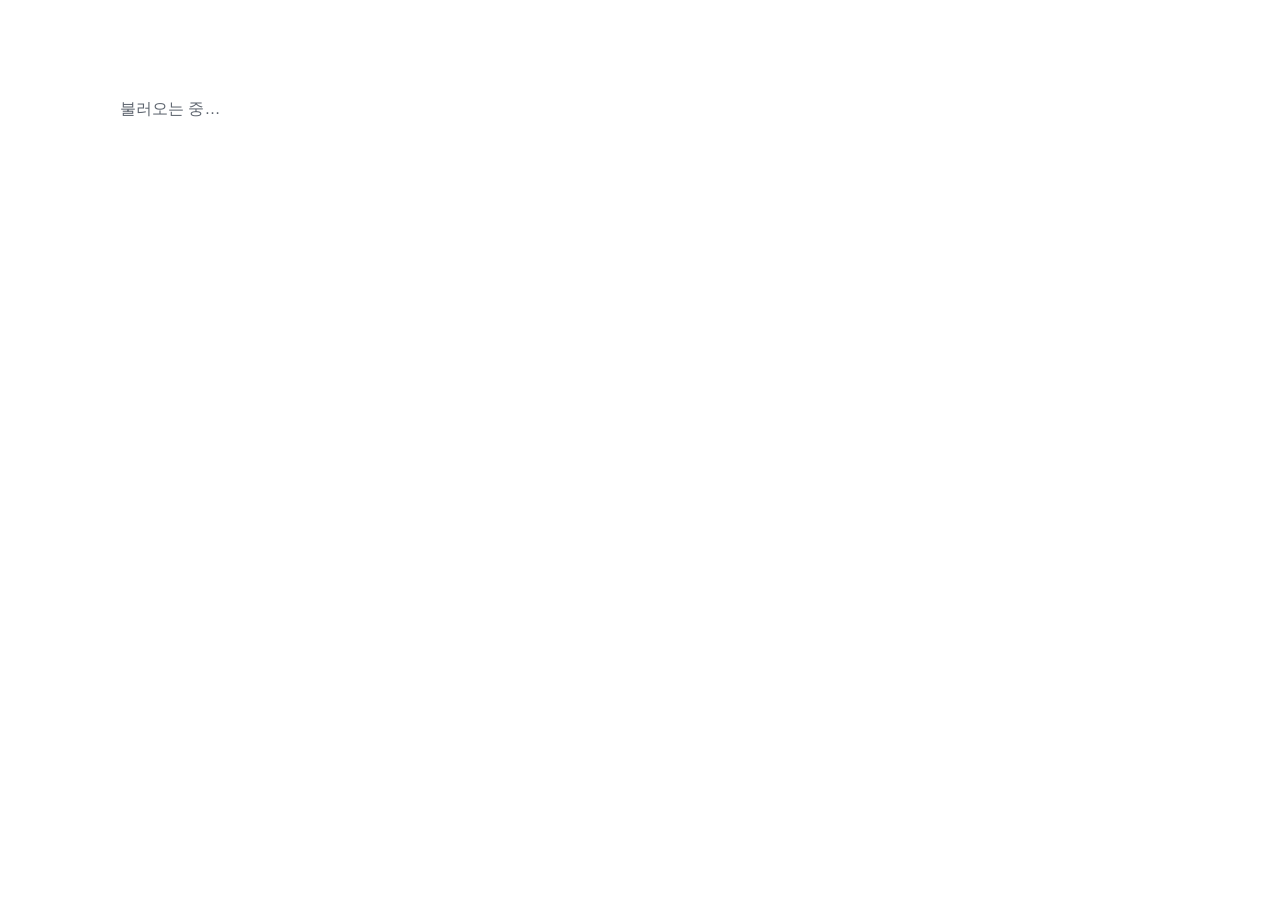
==== index.html @ 07611259 "PPT 테마와 라이트/다크 전환 버튼 - theme/theme.css: 발표 자료(PPT)의 숲 초록 테마. 라이트(기본)와 다크(:root[data-mode="dark"]) 두 " ====
<!DOCTYPE html>
<html lang="ko">
<head>
<meta charset="UTF-8" />
<meta name="viewport" content="width=device-width, initial-scale=1" />
<title>포트폴리오</title>
<link rel="icon" href="data:," /><!-- 아이콘 파일 없음: 브라우저가 /favicon.ico를 요청해 404가 나지 않게 -->
<!-- 고정 렌더러 — 포트폴리오 문서(아래로 읽는 한 페이지, A4 인쇄 = 제출 PDF). 내용은 data/portfolio.json · data/projects/*.json에서 읽습니다. 이 파일은 고치지 않아도 됩니다.
     주소: #<절 id>(cover · intro · stack · p-<폴더> · p-<폴더>-core · glance · contact). 예전 포트폴리오 덱 주소(#s=<장면 id> · #<번호>)는 같은 절로 넘어갑니다.
     발표 덱은 project.html?p=<폴더>, 상세 기술문서는 doc.html?p=<폴더>. CDN은 버전 고정(Pretendard v1.3.9, Montserrat 5.2.8 — 영문 라벨, D2Coding 1.3.2) -->
<link rel="stylesheet" href="https://cdn.jsdelivr.net/gh/orioncactus/pretendard@v1.3.9/dist/web/static/pretendard.css" />
<link rel="stylesheet" href="https://cdn.jsdelivr.net/npm/@fontsource/montserrat@5.2.8/latin-700.css" />
<link rel="stylesheet" href="https://cdn.jsdelivr.net/npm/@fontsource/montserrat@5.2.8/latin-800.css" />
<link rel="stylesheet" href="https://cdn.jsdelivr.net/npm/d2coding@1.3.2/d2coding-subset.css" />
<link rel="stylesheet" href="assets/portfolio.css" />
<link rel="stylesheet" href="theme/theme.css" /><!-- 테마(색·모양·영문 글꼴): /portfolio-theme가 씀. /portfolio-update가 건드리지 않음 -->
<script src="assets/mode.js"></script><!-- 라이트/다크 모드: theme.css의 두 블록 중 고름. 그리기 전에 실어 깜빡임 없음 -->
</head>
<body>
<a class="skip-link" href="#main">본문으로 건너뛰기</a>
<div id="app"><p class="loading">불러오는 중…</p></div>
<noscript><div class="notice"><h1>JavaScript를 켜 주세요</h1><p>이 포트폴리오는 data/의 내용을 읽어 브라우저에서 그립니다. JavaScript를 켠 뒤 다시 열어 주세요.</p></div></noscript>
<script src="assets/strings.js"></script><!-- UI 문구 표(기본 문구) + theme/strings.tsv(내 문구) 읽기. common.js보다 먼저 -->
<script src="assets/common.js"></script>
<script src="assets/portfolio.js"></script>
</body>
</html>
---- assets/portfolio.css ----
/* ─────────────────────────────────────────────────────────────
   포트폴리오 문서 — index.html 전용(아래로 읽는 한 페이지 + A4 인쇄 = 제출 PDF)
   화면은 어두운 테마: 검은 바탕(--paper) · 한 단 밝은 카드(--surface) · 흰 글자(--ink, 회색은 --body·--muted)
   · 강조(profile.md 강조색 → PF.applyTheme가 --accent·--accent-ink·--accent-fill·--accent-soft와 짝 색 --accent-2·--accent-3을 맞춤)
   · 강조 그러데이션(--grad: 글자, --glow: 번호 배지·광채). 영문 라벨·영문 이름은 Montserrat(--display), 한글은 Pretendard
   인쇄(A4 = 흰 종이)는 맨 아래 @media print에서 밝은 색으로 되돌림(강조색은 PF.applyTheme의 '-p' 값)
   테마 손잡이(--t-*)는 theme/theme.css(/portfolio-theme가 씀)에서 받습니다. 비어 있으면 아래 기본값 = 어두운 기본 테마
   760px 미만은 한 열(가로 스크롤 없음). 인쇄는 A4 세로: 프로젝트마다 새 쪽, 카드·행은 쪽 사이에서 잘리지 않게, 버튼 대신 칠 수 있는 주소
   ───────────────────────────────────────────────────────────── */
:root {
  --accent: #2F6FEB;
  --accent-fill: var(--accent);
  --accent-ink: color-mix(in srgb, var(--accent) 64%, #fff);
  --accent-soft: color-mix(in srgb, var(--accent) 16%, var(--paper));
  --accent-2: #8C2FEB; --accent-2-ink: #BA82F3; --accent-2-fill: #8C2FEB; --accent-3: #EB2FBD;
  --ink: var(--t-ink, #F4F4F6); --body: var(--t-body, #BDBDC7); --muted: var(--t-muted, #9A9AA6); --line: var(--t-line, #24242C); --line-2: var(--t-line-2, #3D3D48);
  --paper: var(--t-bg, #0A0A0D); --surface: var(--t-surface, #131318);
  --tint: color-mix(in srgb, var(--ink) 2%, var(--paper)); --surface-2: color-mix(in srgb, var(--ink) 4%, var(--surface)); --mark: color-mix(in srgb, var(--ink) 9%, var(--paper));
  --grad: var(--t-grad, linear-gradient(90deg, var(--accent-ink), var(--accent-2-ink)));
  --glow: var(--t-badge, linear-gradient(160deg, var(--accent-fill) 0%, var(--accent-2-fill) 62%, var(--accent-3) 130%));
  --fx: var(--t-glow, 1);                                        /* 배경 광채 세기 0~1 */
  --sans: 'Pretendard', 'Noto Sans KR', -apple-system, BlinkMacSystemFont, 'Segoe UI', sans-serif;
  --display: var(--t-display, 'Montserrat'), var(--sans);
  --mono: 'D2Coding', Consolas, monospace;
  --wrap: 1120px; --pad: clamp(16px, 4vw, 40px); --radius: var(--t-radius, 20px); --pill: var(--t-pill, 999px); --top-h: 60px;
  color-scheme: var(--t-scheme, dark);
}

* { margin: 0; padding: 0; box-sizing: border-box; }
html { scroll-behavior: smooth; }
body { font-family: var(--sans); background: var(--paper); color: var(--ink); line-height: 1.6;
       -webkit-font-smoothing: antialiased; word-break: keep-all; overflow-wrap: break-word; }
a { color: inherit; }
img { max-width: 100%; display: block; }
ul, ol { list-style: none; }
code { font-family: var(--mono); font-size: .88em; background: var(--accent-soft); color: var(--accent-ink);
       padding: 1px 6px; border-radius: 6px; overflow-wrap: anywhere; }
:focus-visible { outline: 2px solid var(--accent-ink); outline-offset: 2px; border-radius: 4px; }
.pf-sr-only { position: absolute !important; width: 1px; height: 1px; padding: 0; margin: -1px; overflow: hidden;
              clip: rect(0 0 0 0); clip-path: inset(50%); white-space: nowrap; border: 0; }
.pf-newtab-icon { display: inline-block; width: .72em; height: .72em; margin-left: .22em; vertical-align: .02em; flex: none; opacity: .8; }
.print-only { display: none; }
.url { font-family: var(--mono); font-size: .92em; overflow-wrap: anywhere; word-break: break-all; }
.loading { max-width: var(--wrap); margin: 0 auto; padding: 96px var(--pad); color: var(--muted); }
.skip-link { position: absolute; left: 12px; top: -60px; z-index: 50; padding: 10px 14px; border-radius: var(--pill);
             background: var(--accent-fill); color: #fff; font-weight: 700; text-decoration: none; }
.skip-link:focus { top: 12px; }
/* 강조 그러데이션 글자(영문 라벨·영문 이름). 인쇄에서는 단색으로 되돌림(배경 그래픽을 끈 인쇄에서 글자가 사라지지 않게) */
.eyebrow, .hero h1 .en, .fk { background: var(--grad); -webkit-background-clip: text; background-clip: text; -webkit-text-fill-color: transparent; }
/* 영문 라벨 글꼴(--display)의 숫자는 늘 같은 높이로(세리프 글꼴의 낮은 숫자 01 → o1 방지) */
.eyebrow, .fk, .n, .hero-mark, .hero h1 .en { font-variant-numeric: lining-nums; }

/* 안내(데이터 없음·file:// 등) — PF.notice */
.notice { max-width: 640px; margin: 96px auto; padding: 32px 36px; background: var(--surface); border: 1px solid var(--line); border-radius: var(--radius); overflow-wrap: anywhere; }
.notice h1 { font-size: 22px; margin-bottom: 12px; }
.notice p + p, .notice ol { margin-top: 10px; }
.notice ol { padding-left: 22px; list-style: decimal; }
.notice pre { margin: 12px 0; padding: 12px 14px; background: var(--paper); border: 1px solid var(--line); color: var(--body); border-radius: calc(var(--radius) * .5); font-family: var(--mono); }
.notice .pf-note-err { color: var(--muted); font-size: 13px; margin-top: 14px; }

/* 버튼: 알약 모양. 기본은 외곽선, primary는 강조색 칠 + 광채 */
.btn { display: inline-flex; align-items: center; gap: 2px; padding: 10px 18px; border-radius: var(--pill); border: 1px solid var(--line-2);
       background: transparent; color: var(--ink); font: inherit; font-size: 14px; font-weight: 700; line-height: 1.2;
       text-decoration: none; max-width: 100%; overflow-wrap: anywhere; cursor: pointer;
       transition: border-color .15s, background .15s, box-shadow .15s, color .15s; }   /* 긴 이메일·링크 이름은 칸 안에서 줄바꿈(좁은 화면 가로 스크롤 방지) */
.btn:hover { border-color: var(--accent-ink); color: var(--accent-ink); background: var(--accent-soft); }
.btn.primary { background: var(--accent-fill); border-color: var(--accent-fill); color: #fff; }
.btn.primary:hover { color: #fff; background: var(--accent-fill); box-shadow: 0 0 0 4px color-mix(in srgb, var(--accent) 28%, transparent), 0 10px 30px -8px var(--accent); }
.btn:disabled { opacity: .6; cursor: progress; }
.btns { display: flex; flex-wrap: wrap; gap: 8px; }
.btns.end { justify-content: flex-end; }

/* 틀 */
.wrap { max-width: var(--wrap); margin: 0 auto; padding: 0 var(--pad); }
.eyebrow { display: inline-block; font-family: var(--display); font-size: 12px; font-weight: 800; letter-spacing: .16em; text-transform: uppercase; color: var(--accent-ink); }
.sec { border-top: 1px solid var(--line); padding: clamp(64px, 9vw, 112px) 0; scroll-margin-top: var(--top-h); }
.sec.tint { background: var(--tint); }
.hero { scroll-margin-top: var(--top-h); }
.sec-head { display: flex; justify-content: space-between; align-items: flex-start; gap: 16px; margin-bottom: clamp(28px, 4vw, 44px); }
.sec-head > div { min-width: 0; }
.sec-head h2 { margin-top: 10px; font-size: clamp(28px, 3.8vw, 42px); font-weight: 800; line-height: 1.2; letter-spacing: -.025em; }
.sec-r { flex: none; padding-top: 2px; font-size: 14px; font-weight: 700; color: var(--muted); }

/* 머리 막대(화면만): 반투명 검은 띠 */
.top { position: sticky; top: 0; z-index: 20; background: color-mix(in srgb, var(--paper) 78%, transparent);
       backdrop-filter: blur(12px); -webkit-backdrop-filter: blur(12px); border-bottom: 1px solid color-mix(in srgb, var(--line) 70%, transparent); }
.top-in { height: var(--top-h); display: flex; align-items: center; gap: 24px; }
.top-name { font-weight: 800; font-size: 15px; text-decoration: none; margin-right: auto; white-space: nowrap; overflow: hidden; text-overflow: ellipsis; }
.top nav ul { display: flex; gap: 22px; }
.top nav a { font-size: 13.5px; font-weight: 600; color: var(--muted); text-decoration: none; white-space: nowrap; transition: color .15s; }
.top nav a:hover { color: var(--accent-ink); }
.top .pdf { padding: 8px 16px; font-size: 13px; }

/* ① 머리: 뒤에 크게 깔린 영문 이름(장식) · 광채 */
.hero { position: relative; overflow-x: clip; padding: clamp(96px, 14vw, 176px) 0 clamp(64px, 9vw, 112px);
        background: radial-gradient(48% 70% at 92% 6%, color-mix(in srgb, var(--accent-2) calc(24% * var(--fx)), transparent), transparent 72%),
                    radial-gradient(40% 55% at 70% 46%, color-mix(in srgb, var(--accent) calc(14% * var(--fx)), transparent), transparent 70%); }
.hero > .wrap { position: relative; z-index: 1; }
.hero-mark { position: absolute; z-index: 0; left: 0; right: 0; top: clamp(20px, 3vw, 36px); max-width: calc(var(--wrap) + 160px); margin: 0 auto;
             padding: 0 var(--pad); font-family: var(--display); font-size: clamp(56px, 12.5vw, 176px); font-weight: 800; line-height: .9;
             letter-spacing: -.02em; text-transform: uppercase; overflow-wrap: anywhere; pointer-events: none; user-select: none; opacity: var(--t-mark, 1);
             background: linear-gradient(180deg, var(--mark) 30%, transparent 98%); -webkit-background-clip: text; background-clip: text; -webkit-text-fill-color: transparent; }
.hero-top { display: flex; justify-content: space-between; align-items: baseline; gap: 16px; }
.upd { font-size: 13px; font-weight: 600; color: var(--muted); }
.hero h1 { margin-top: 18px; font-size: clamp(44px, 7.5vw, 76px); font-weight: 800; line-height: 1.08; letter-spacing: -.035em; }
.hero h1 .en { display: block; width: fit-content; margin-top: 12px; font-family: var(--display); font-size: clamp(17px, 2.1vw, 22px); font-weight: 800; letter-spacing: .02em; color: var(--accent-ink); }
.headline { margin-top: 26px; max-width: 46rem; font-size: clamp(20px, 2.6vw, 27px); font-weight: 700; line-height: 1.45; letter-spacing: -.015em; }
.hero .btns { margin-top: 36px; }

/* ② 자기소개 */
.about { max-width: 52rem; padding-left: 28px; border-left: 4px solid var(--accent); border-image: linear-gradient(180deg, var(--accent), var(--accent-2)) 1; }
.about p { font-size: clamp(17px, 2vw, 21px); font-weight: 600; line-height: 1.75; }
.about p + p { margin-top: 12px; }

/* ③ 기술 스택 */
.skills { border-top: 1px solid var(--line); }
.skill { display: grid; grid-template-columns: minmax(0, 1fr); gap: 10px; padding: 24px 0; border-bottom: 1px solid var(--line); }
.skill h3 { font-size: 19px; font-weight: 800; }
.skill ul { display: grid; gap: 8px; }
.skill li { display: flex; flex-wrap: wrap; align-items: baseline; gap: 2px 10px; font-size: 15.5px; line-height: 1.6; color: var(--body); }
.chip { display: inline-block; padding: 1px 10px; border-radius: var(--pill); background: transparent; border: 1px solid var(--line-2);
        font-size: 12.5px; font-weight: 700; color: var(--accent-ink); text-decoration: none; max-width: 100%; overflow-wrap: anywhere; transition: border-color .15s; }
.chip:hover { border-color: var(--accent-ink); }

/* ④-1 프로젝트 소개: 한 단 밝은 판 위에 대표 이미지 · 메타 */
.tagline { margin: -18px 0 32px; max-width: 48rem; font-size: clamp(16px, 1.9vw, 18px); color: var(--muted); }
.pi { display: grid; grid-template-columns: minmax(0, 1fr); gap: 32px; align-items: start;
      padding: clamp(18px, 3vw, 36px); background: var(--surface); border: 1px solid var(--line); border-radius: calc(var(--radius) * 1.4); }
.cover { display: flex; align-items: center; justify-content: center; height: clamp(240px, 42vw, 400px); padding: 12px;
         background: var(--paper); border: 1px solid var(--line); border-radius: var(--radius); overflow: hidden; }
.cover img { max-height: 100%; width: auto; height: auto; border-radius: 8px; }
.meta { display: grid; grid-template-columns: 1fr; gap: 14px 28px; }
.meta dt, .intent .k, .purls dt { font-size: 12px; font-weight: 700; letter-spacing: .06em; color: var(--muted); }
.meta dd { margin-top: 2px; font-size: 15px; font-weight: 600; }
.intent { margin-top: 28px; padding-left: 16px; border-left: 3px solid var(--accent); border-image: linear-gradient(180deg, var(--accent), var(--accent-2)) 1; }
.intent .k { color: var(--accent-ink); }
.intent p + p { margin-top: 6px; font-size: 15px; line-height: 1.75; color: var(--body); }
.tags { display: flex; flex-wrap: wrap; gap: 6px; margin-top: 24px; }
.tags li { padding: 4px 12px; border-radius: var(--pill); border: 1px solid var(--line-2); color: var(--ink); font-size: 12.5px; font-weight: 600; }
.pi-r .btns { margin-top: 28px; }

/* ④-2 기능 소개: 화면 왼쪽 · 설명과 [발표 덱에서 보기] 오른쪽 */
.fe { display: grid; grid-template-columns: minmax(0, 1fr); gap: 24px; align-items: start; }
.shots { display: grid; grid-template-columns: minmax(0, 1fr); gap: 16px; }
.shot { background: var(--surface); border: 1px solid var(--line); border-radius: var(--radius); overflow: hidden; transition: box-shadow .15s, border-color .15s; }
.shot-m { display: flex; align-items: center; justify-content: center; padding: 14px; }
.shot-m img { height: auto; max-height: 340px; object-fit: contain; border-radius: 8px; }   /* width 속성(data w/h)으로 받기 전에도 자리를 잡고, 최대 높이에 걸리면 비율 유지(contain) */
.shot figcaption { display: flex; align-items: center; gap: 10px; padding: 11px 14px; border-top: 1px solid var(--line); font-size: 13px; color: var(--muted); }
.n { flex: none; padding: 2px 8px; border-radius: var(--pill); background: var(--glow); color: #fff; font-family: var(--display); font-size: 11.5px; font-weight: 800;
     -webkit-print-color-adjust: exact; print-color-adjust: exact; }
.shot.on { border-color: var(--accent); box-shadow: 0 0 0 1px var(--accent), 0 18px 48px -18px color-mix(in srgb, var(--accent-2) calc(70% * var(--fx)), transparent); }
.flist { background: var(--surface); border: 1px solid var(--line); border-radius: var(--radius); overflow: hidden; }
.flist li { display: grid; grid-template-columns: 1fr; gap: 12px; padding: 22px 24px; border-top: 1px solid var(--line); transition: background .15s, box-shadow .15s; }
.flist li:first-child { border-top: 0; }
.flist li.on { background: var(--surface-2); box-shadow: inset 3px 0 0 var(--accent); }
.fk { width: fit-content; font-family: var(--display); font-size: 11.5px; font-weight: 800; letter-spacing: .14em; text-transform: uppercase; color: var(--accent-ink); }
.flist h3 { margin-top: 4px; font-size: 18px; font-weight: 800; line-height: 1.35; }
.flist .fr-t p:not(.fk) { margin-top: 6px; font-size: 15px; line-height: 1.65; color: var(--body); }
.pill { display: inline-flex; align-items: center; padding: 8px 14px; border-radius: var(--pill); border: 1px solid var(--line-2); background: transparent;
        font-size: 13px; font-weight: 700; color: var(--ink); text-decoration: none; white-space: nowrap; transition: border-color .15s, background .15s, color .15s; }
.pill:hover, li.on .pill { border-color: var(--accent-ink); background: var(--accent-soft); color: var(--accent-ink); }
.fe-r .btns { margin-top: 20px; }

/* ⑤ 한눈에 보기 */
.glance { border-top: 1px solid var(--line); }
.glance > li { display: grid; grid-template-columns: minmax(0, 1fr); gap: 10px; padding: 24px 0; border-bottom: 1px solid var(--line); }
.g-t a { font-size: 17px; font-weight: 800; text-decoration: none; transition: color .15s; }
.g-t a:hover { color: var(--accent-ink); }
.g-t p { margin-top: 2px; font-size: 13px; font-weight: 600; color: var(--muted); }
.g-b p { font-size: 15px; line-height: 1.65; }
.g-b .g-tags, .g-b .g-role { margin-top: 6px; font-size: 13.5px; color: var(--muted); }
.g-l { display: flex; flex-wrap: wrap; align-content: flex-start; gap: 4px 16px; }
.g-l a, .ct-lk .row a { font-size: 14px; font-weight: 700; color: var(--accent-ink); text-decoration: none; white-space: nowrap; }

/* ⑥ 연락처: 아래에서 올라오는 광채 */
.contact { background: radial-gradient(70% 90% at 50% 125%, color-mix(in srgb, var(--accent-2) calc(30% * var(--fx)), transparent), transparent 70%),
                       radial-gradient(40% 60% at 15% 120%, color-mix(in srgb, var(--accent) calc(20% * var(--fx)), transparent), transparent 70%); }
.ct { display: grid; grid-template-columns: minmax(0, 1fr); gap: 36px; margin-top: 18px; }
.ct-name { font-size: clamp(32px, 4.6vw, 48px); font-weight: 800; letter-spacing: -.03em; line-height: 1.15; margin-bottom: 16px; }
.ct-me p + p { margin-top: 6px; }
.ct-me a { color: var(--accent-ink); text-decoration: none; font-weight: 600; }
.ct-me .em { font-size: 18px; }
.ct-me .em a { overflow-wrap: anywhere; }
.ct-me .k { color: var(--muted); font-size: 14px; margin-right: 4px; }
.ct-lk { display: grid; gap: 14px; align-content: start; }
.ct-lk > div { padding-bottom: 12px; border-bottom: 1px solid var(--line); font-size: 14.5px; }
.ct-lk b { display: block; font-size: 17px; font-weight: 800; margin-bottom: 2px; }
.ct-lk .row { display: flex; flex-wrap: wrap; gap: 2px 16px; }
.ct-lk .ex { display: block; margin-top: 4px; color: var(--muted); }
.ct-lk .ex a { color: var(--accent-ink); text-decoration: none; }

/* 넓은 화면(760px 이상): 두 칸 */
@media (min-width: 760px) {
  .skill { grid-template-columns: 200px 1fr; gap: 32px; }
  .pi { grid-template-columns: minmax(0, 5fr) minmax(0, 6fr); gap: 48px; }
  .pi.nocover { grid-template-columns: 1fr; }
  .meta { grid-template-columns: 1fr 1fr; }
  .meta .wide { grid-column: 1 / -1; }
  .fe { grid-template-columns: minmax(0, 5fr) minmax(0, 7fr); gap: 40px; }
  .fe.noshot { grid-template-columns: 1fr; }
  .shots { position: sticky; top: calc(var(--top-h) + 20px); }
  .fe[style*="--shots:3"] .shots, .fe[style*="--shots:4"] .shots { grid-template-columns: 1fr 1fr; }
  .fe[style*="--shots:1"] .shot-m img { max-height: 420px; }
  .fe[style*="--shots:2"] .shot-m img { max-height: 280px; }
  .fe[style*="--shots:3"] .shot-m img, .fe[style*="--shots:4"] .shot-m img { max-height: 200px; }
  .flist li { grid-template-columns: minmax(0, 1fr) auto; align-items: center; gap: 24px; }
  .glance > li { grid-template-columns: 220px minmax(0, 1fr) 200px; gap: 32px; }
  .g-l { justify-content: flex-end; }
  .ct { grid-template-columns: minmax(0, 4fr) minmax(0, 7fr); gap: 56px; }
}
/* 좁은 화면: 머리 막대의 절 이동은 숨기고(내용은 위에서 아래로 그대로) 이름 · [PDF로 저장]만 */
@media (max-width: 759px) {
  .top nav { display: none; }
  .sec-head { flex-wrap: wrap; }
}
@media (prefers-reduced-motion: reduce) {
  html { scroll-behavior: auto; }
  .btn, .chip, .shot, .flist li, .pill, .g-t a, .top nav a { transition: none; }
}

/* ── A4 인쇄(제출 PDF): 흰 종이에 밝은 색으로 ── */
@media print {
  @page { size: A4; margin: 14mm 14mm 16mm; }
  /* 어두운 화면 토큰 → 밝은 인쇄 토큰. 강조색은 PF.applyTheme가 html에 직접 넣으므로 !important로 '-p' 값을 씀 */
  :root { --ink: #20233A; --body: #3B3F57; --muted: #5C6178; --line: #E7E9F4; --line-2: #D5D8E6;
          --paper: #FFFFFF; --tint: #F7F8FC; --surface: #FFFFFF; --surface-2: #F7F8FC; color-scheme: light;
          --accent-ink: var(--accent-ink-p, #2557B7) !important; --accent-fill: var(--accent-fill-p, var(--accent)) !important;
          --accent-soft: var(--accent-soft-p, #ECF2FD) !important; }
  html { scroll-behavior: auto; font-size: 10pt; }
  body { background: #fff; }
  .no-print, .top, .skip-link, .pf-newtab-icon, .pf-newtab-sr { display: none !important; }
  .print-only { display: block; }
  .eyebrow, .hero h1 .en, .fk { background: none; -webkit-text-fill-color: currentColor; }
  .wrap { max-width: none; padding: 0; }
  .sec, .hero { padding: 0; border-top: 0; background: none !important; }
  .sec { margin-top: 14pt; }
  .sec.proj { break-before: page; margin-top: 0; }
  #glance { break-before: page; margin-top: 0; }
  .sec-head { margin-bottom: 10pt; break-after: avoid; }
  .sec-head h2 { font-size: 17pt; margin-top: 4pt; }
  .eyebrow { font-size: 8pt; }
  .sec-r { font-size: 9pt; }
  .hero { padding: 26mm 0 10mm; }
  .hero h1 { font-size: 34pt; }
  .hero h1 .en { font-size: 13pt; }
  .headline { font-size: 15pt; margin-top: 12pt; }
  .upd { font-size: 9pt; }
  .purls { display: grid; grid-template-columns: max-content 1fr; gap: 3pt 12pt; margin-top: 14pt; font-size: 9pt; }
  .purls > div { display: contents; }
  .purls dt { letter-spacing: 0; }
  .purls dd, .purls a { color: var(--ink); }
  .about { padding-left: 14pt; }
  .about p { font-size: 12.5pt; line-height: 1.7; }
  .skill { grid-template-columns: 34mm 1fr; gap: 12pt; padding: 8pt 0; break-inside: avoid; }
  .skill h3 { font-size: 11.5pt; }
  .skill li { font-size: 10pt; }
  .chip { font-size: 8pt; }
  .tagline { margin: -6pt 0 12pt; font-size: 11pt; }
  .pi { grid-template-columns: minmax(0, 5fr) minmax(0, 6fr); gap: 16pt; padding: 0; background: none; border: 0; border-radius: 0; }
  .pi.nocover { grid-template-columns: 1fr; }
  .cover { height: 78mm; background: none; padding: 4pt; }
  .meta { grid-template-columns: 1fr 1fr; gap: 6pt 14pt; }
  .meta .wide { grid-column: 1 / -1; }
  .meta dt, .intent .k, .purls dt { font-size: 7.5pt; }
  .meta dd { font-size: 10pt; }
  .intent { margin-top: 12pt; }
  .intent p + p { font-size: 10pt; }
  .tags { margin-top: 10pt; }
  .tags li { font-size: 8.5pt; padding: 2pt 8pt; }
  .sec.core { break-before: page; margin-top: 0; }                   /* 프로젝트마다 소개 1쪽 + 기능 소개 1쪽(화면 칸이 쪽 사이에서 갈리지 않게) */
  .fe { grid-template-columns: minmax(0, 5fr) minmax(0, 7fr); gap: 14pt; }
  .fe.noshot { grid-template-columns: 1fr; }
  .shots { position: static; }
  .fe[style*="--shots:3"] .shots, .fe[style*="--shots:4"] .shots { grid-template-columns: 1fr 1fr; }
  .shot, .flist li, .glance > li, .ct-lk > div { break-inside: avoid; }
  .shot-m { padding: 6pt; }
  .shot-m img { max-height: 76mm; }
  .fe[style*="--shots:1"] .shot-m img { max-height: 110mm; }
  .fe[style*="--shots:3"] .shot-m img, .fe[style*="--shots:4"] .shot-m img { max-height: 50mm; }
  .shot figcaption { padding: 4pt 8pt; font-size: 8.5pt; }
  .flist li { grid-template-columns: minmax(0, 1fr) auto; align-items: center; gap: 10pt; padding: 8pt 10pt; }
  .flist h3 { font-size: 11pt; }
  .flist .fr-t p:not(.fk) { font-size: 9.5pt; }
  .fk { font-size: 7.5pt; }
  .pill { font-size: 8pt; padding: 3pt 8pt; }
  .shot.on, .flist li.on { box-shadow: none; background: none; border-color: var(--line); }
  .glance > li { grid-template-columns: 38mm minmax(0, 1fr) 34mm; gap: 10pt; padding: 8pt 0; }
  .g-t a { font-size: 11pt; }
  .g-b p { font-size: 9.5pt; }
  .g-b .g-tags, .g-b .g-role, .g-t p { font-size: 8.5pt; }
  .g-l { flex-direction: column; gap: 1pt; }
  .g-l a, .ct-lk .row a { font-size: 9pt; }
  .contact { margin-top: 22pt; }
  .ct { grid-template-columns: minmax(0, 4fr) minmax(0, 7fr); gap: 18pt; margin-top: 8pt; }
  .ct-name { font-size: 20pt; margin-bottom: 6pt; }
  .ct-me p, .ct-lk > div { font-size: 9.5pt; }
  .ct-me .em { font-size: 11pt; }
  .ct-lk b { font-size: 11pt; }
  a { text-decoration: none; }
}

/* 라이트/다크 전환 버튼(assets/mode.js) — 머리 막대 [PDF로 저장] 왼쪽, 아이콘만 */
.top .mode-btn { padding: 0; width: 34px; height: 34px; justify-content: center; flex: none; color: var(--muted); }
.top .mode-btn svg { display: block; }
---- theme/theme.css ----
/* ─────────────────────────────────────────────────────────────
   테마 (theme/theme.css) — 2026-11-09
   참고한 화면: 내 기술문서 발표 자료(기술문서_포트폴리오_김승구.pptx)
   뽑은 인상: 흰 바탕 · 짙은 숲 초록 제목 · 초록 라벨 · 연한 회녹색 판과 얇은 테두리 · 단정한 모서리 · 평평함(광채 없음)
   값을 고쳐도 됩니다(저장 → 새로고침). 손잡이 설명: .claude/skills/portfolio-theme/rules.md
   이 파일은 /portfolio-update가 건드리지 않습니다. 기본 테마로 되돌리기: /portfolio-theme 되돌리기

   두 블록:
     :root                     라이트 모드(기본) — PPT 본문 슬라이드
     :root[data-mode="dark"]   다크 모드 — 페이지 오른쪽 위 ☾/☀ 버튼으로 바꿈(PPT 표지 슬라이드의 짙은 초록 바탕)
   ───────────────────────────────────────────────────────────── */

:root {
  /* ① 바탕과 글자 */
  --t-scheme: light;
  --t-bg: #FFFFFF;              /* 슬라이드 바탕 */
  --t-surface: #F3F5F4;         /* 회녹색 판(코드·소개 카드) */
  --t-ink: #0B3D2E;             /* 짙은 숲 초록 제목 */
  --t-body: #222222;            /* 본문 */
  --t-muted: #5F6670;           /* 보조 글자(쪽 번호·캡션) */
  --t-line: #D7DED9;            /* 카드 테두리 */
  --t-line-2: #B7CFC4;          /* 태그 테두리 */

  /* ② 강조색 — 한 색(라벨 초록) */
  --t-accent: #2E6B57;
  --t-accent-2: #2E6B57;
  --t-accent-3: #2E6B57;

  /* ③ 모양 */
  --t-radius: 12px;
  --t-pill: 8px;
  --t-shadow: rgb(20 22 30 / .08);

  /* ④ 영문 라벨 글꼴 — 한글 위주 자료라 따로 두지 않음 */
  --t-display: 'Pretendard';

  /* ⑤ 효과 — 평평하게 */
  --t-grad: linear-gradient(var(--accent-ink), var(--accent-ink));
  --t-badge: var(--accent-fill);
  --t-glow: 0;
  --t-mark: 0;

  /* ⑥ 코드·다이어그램 판 */
  --t-code-bg: #1F2A26;         /* PPT 코드 글자색(짙은 녹흑) */
  --t-diagram: #F3F5F4;
}

:root[data-mode="dark"] {
  --t-scheme: dark;
  --t-bg: #082A20;              /* PPT 표지의 짙은 초록을 한 단 낮춤 */
  --t-surface: #0E372B;
  --t-ink: #F3F5F4;
  --t-body: #D7DED9;
  --t-muted: #A9C4B8;           /* 표지의 민트 글자 */
  --t-line: #1C4A3C;
  --t-line-2: #2E6B57;

  --t-accent: #2E6B57;
  --t-accent-2: #2E6B57;
  --t-accent-3: #2E6B57;

  --t-shadow: rgb(0 0 0 / .45);
  --t-code-bg: #05170F;
  --t-diagram: #F3F5F4;
}
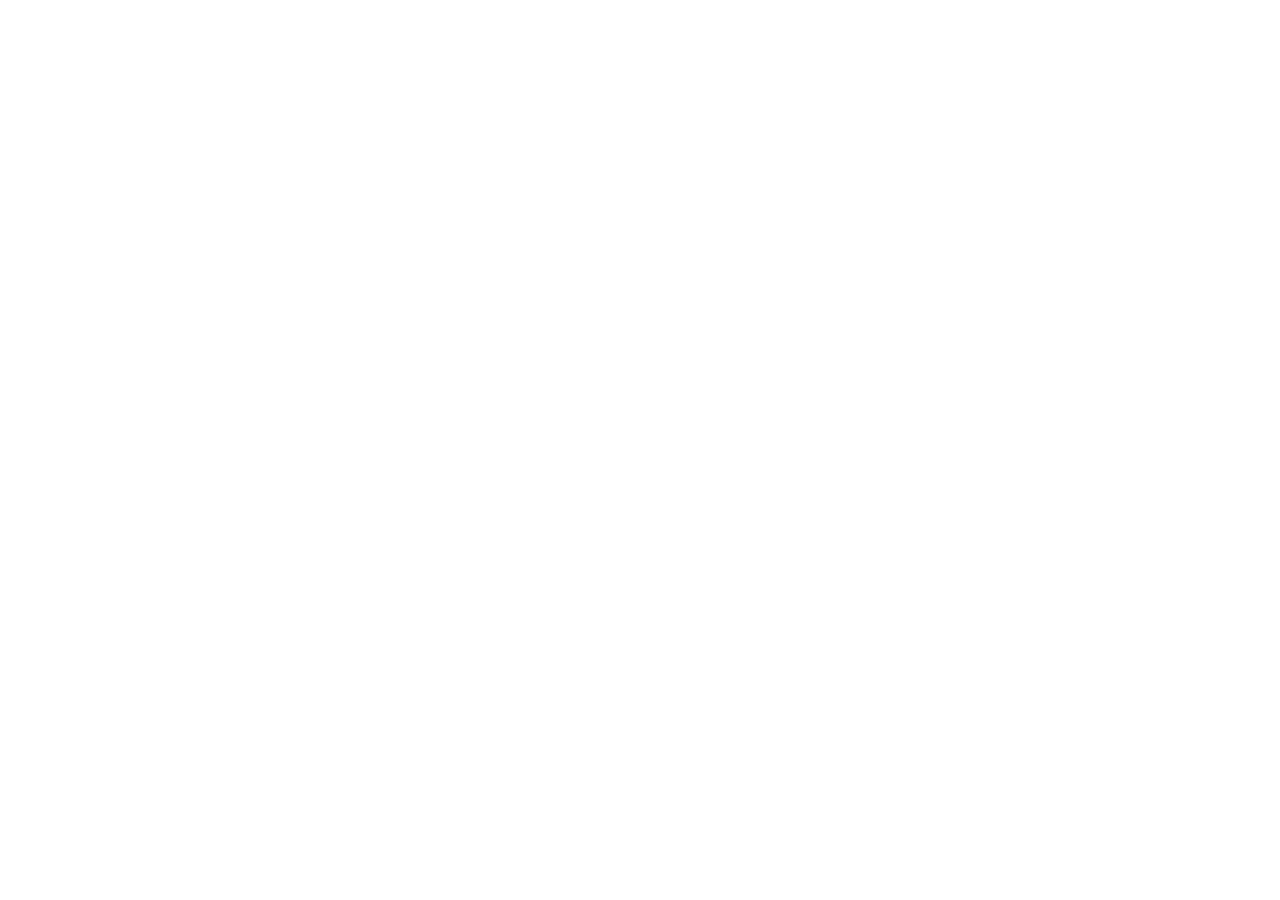
==== commit cddebf6d: "첫 주소로 오면 직접 생성 페이지(custom/)로 넘기기 (기본 문서는 ?doc) Co-Authored-By: Claude Opus 5.5 <noreply@anthropic.co" ====
--- a/index.html
+++ b/index.html
@@ -4,6 +4,9 @@
 <meta charset="UTF-8" />
 <meta name="viewport" content="width=device-width, initial-scale=1" />
 <title>포트폴리오</title>
+<!-- 첫 주소(…/portfolio/)로 오면 직접 생성 페이지(custom/)를 보여 줌. 기본 포트폴리오 문서는 ?doc를 붙이면 열림(인쇄·점검 ?pf-audit=1도 그대로).
+     주의: /portfolio-update가 index.html을 새로 받으면 이 줄이 사라지니 다시 넣어야 함 -->
+<script>if (!location.search) location.replace('custom/' + location.hash);</script>
 <link rel="icon" href="data:," /><!-- 아이콘 파일 없음: 브라우저가 /favicon.ico를 요청해 404가 나지 않게 -->
 <!-- 고정 렌더러 — 포트폴리오 문서(아래로 읽는 한 페이지, A4 인쇄 = 제출 PDF). 내용은 data/portfolio.json · data/projects/*.json에서 읽습니다. 이 파일은 고치지 않아도 됩니다.
      주소: #<절 id>(cover · intro · stack · p-<폴더> · p-<폴더>-core · glance · contact). 예전 포트폴리오 덱 주소(#s=<장면 id> · #<번호>)는 같은 절로 넘어갑니다.
--- a/assets/portfolio.css
+++ b/assets/portfolio.css
@@ -160,6 +160,25 @@
         font-size: 13px; font-weight: 700; color: var(--ink); text-decoration: none; white-space: nowrap; transition: border-color .15s, background .15s, color .15s; }
 .pill:hover, li.on .pill { border-color: var(--accent-ink); background: var(--accent-soft); color: var(--accent-ink); }
 .fe-r .btns { margin-top: 20px; }
+/* 화면이 있는 기능 소개: 기능마다 한 줄에 화면 · 설명 · 버튼 */
+.rowshot .fr-s:empty { display: none; }
+.rowshot .shot-m img { max-height: 240px; }
+/* 묶음 기능(highlights[].items): 대단원 → 제작 방식 → 하위 항목 카드 */
+.fg + .fg { margin-top: 28px; }
+.fg-m { display: grid; grid-template-columns: 1fr; gap: 12px; margin-top: 16px; padding: 20px 24px; background: var(--surface); border: 1px solid var(--line);
+        border-left: 3px solid var(--accent); border-radius: var(--radius); }
+.fg-m h4 { margin-top: 4px; font-size: 16px; font-weight: 800; line-height: 1.4; }
+.fg-m .fr-t p:not(.fk) { margin-top: 6px; font-size: 14.5px; line-height: 1.65; color: var(--body); }
+.fg-cards { display: grid; grid-template-columns: minmax(0, 1fr); gap: 16px; margin-top: 16px; }
+.fg-c { display: flex; flex-direction: column; background: var(--surface); border: 1px solid var(--line); border-radius: var(--radius); overflow: hidden; }
+.fg-c .shot-m { border-bottom: 1px solid var(--line); }
+.fg-c .shot-m img { max-height: 240px; }
+.fg-t { padding: 14px 16px 16px; }
+.fg-h { display: flex; align-items: center; gap: 8px; flex-wrap: wrap; font-size: 16px; }
+.fg-tag { padding: 1px 8px; border-radius: var(--pill); border: 1px solid var(--line-2); font-size: 12px; font-weight: 700; color: var(--muted); }
+.fg-t p:not(.fg-h) { margin-top: 8px; font-size: 14px; line-height: 1.6; color: var(--body); }
+.fg-t .fg-why { color: var(--muted); }
+.fg-btns { margin-top: 20px; }
 
 /* ⑤ 한눈에 보기 */
 .glance { border-top: 1px solid var(--line); }
@@ -204,6 +223,10 @@
   .fe[style*="--shots:2"] .shot-m img { max-height: 280px; }
   .fe[style*="--shots:3"] .shot-m img, .fe[style*="--shots:4"] .shot-m img { max-height: 200px; }
   .flist li { grid-template-columns: minmax(0, 1fr) auto; align-items: center; gap: 24px; }
+  .rowshot .flist li { grid-template-columns: minmax(0, 5fr) minmax(0, 6fr) auto; }
+  .rowshot .fr-s:empty { display: block; }
+  .fg-m { grid-template-columns: minmax(0, 1fr) auto; align-items: center; gap: 24px; }
+  .fg-cards { grid-template-columns: 1fr 1fr; }
   .glance > li { grid-template-columns: 220px minmax(0, 1fr) 200px; gap: 32px; }
   .g-l { justify-content: flex-end; }
   .ct { grid-template-columns: minmax(0, 4fr) minmax(0, 7fr); gap: 56px; }
@@ -279,11 +302,24 @@
   .fe[style*="--shots:3"] .shot-m img, .fe[style*="--shots:4"] .shot-m img { max-height: 50mm; }
   .shot figcaption { padding: 4pt 8pt; font-size: 8.5pt; }
   .flist li { grid-template-columns: minmax(0, 1fr) auto; align-items: center; gap: 10pt; padding: 8pt 10pt; }
+  .rowshot .flist li { grid-template-columns: minmax(0, 5fr) minmax(0, 6fr) auto; }
+  .rowshot .fr-s:empty { display: block; }
+  .rowshot .shot-m img { max-height: 48mm; }
   .flist h3 { font-size: 11pt; }
   .flist .fr-t p:not(.fk) { font-size: 9.5pt; }
   .fk { font-size: 7.5pt; }
   .pill { font-size: 8pt; padding: 3pt 8pt; }
   .shot.on, .flist li.on { box-shadow: none; background: none; border-color: var(--line); }
+  .fg-m { grid-template-columns: minmax(0, 1fr) auto; align-items: center; gap: 10pt; margin-top: 8pt; padding: 8pt 10pt; break-inside: avoid; }
+  .fg-m h4 { font-size: 10.5pt; }
+  .fg-m .fr-t p:not(.fk) { font-size: 9pt; margin-top: 3pt; }
+  .fg-cards { grid-template-columns: 1fr 1fr; gap: 8pt; margin-top: 8pt; }
+  .fg-c { break-inside: avoid; }
+  .fg-c .shot-m img { max-height: 42mm; }
+  .fg-t { padding: 5pt 8pt 7pt; }
+  .fg-h { font-size: 10pt; }
+  .fg-tag { font-size: 7.5pt; }
+  .fg-t p:not(.fg-h) { font-size: 8.5pt; margin-top: 3pt; }
   .glance > li { grid-template-columns: 38mm minmax(0, 1fr) 34mm; gap: 10pt; padding: 8pt 0; }
   .g-t a { font-size: 11pt; }
   .g-b p { font-size: 9.5pt; }
--- a/theme/theme.css
+++ b/theme/theme.css
@@ -63,3 +63,6 @@
   --t-code-bg: #05170F;
   --t-diagram: #F3F5F4;
 }
+
+/* 포트폴리오 문서 · 기술 스택 절 오른쪽 문구("근거 프로젝트와 함께") 숨기기 — 수강생 요청 (2026-11-10) */
+#stack .sec-r { display: none; }
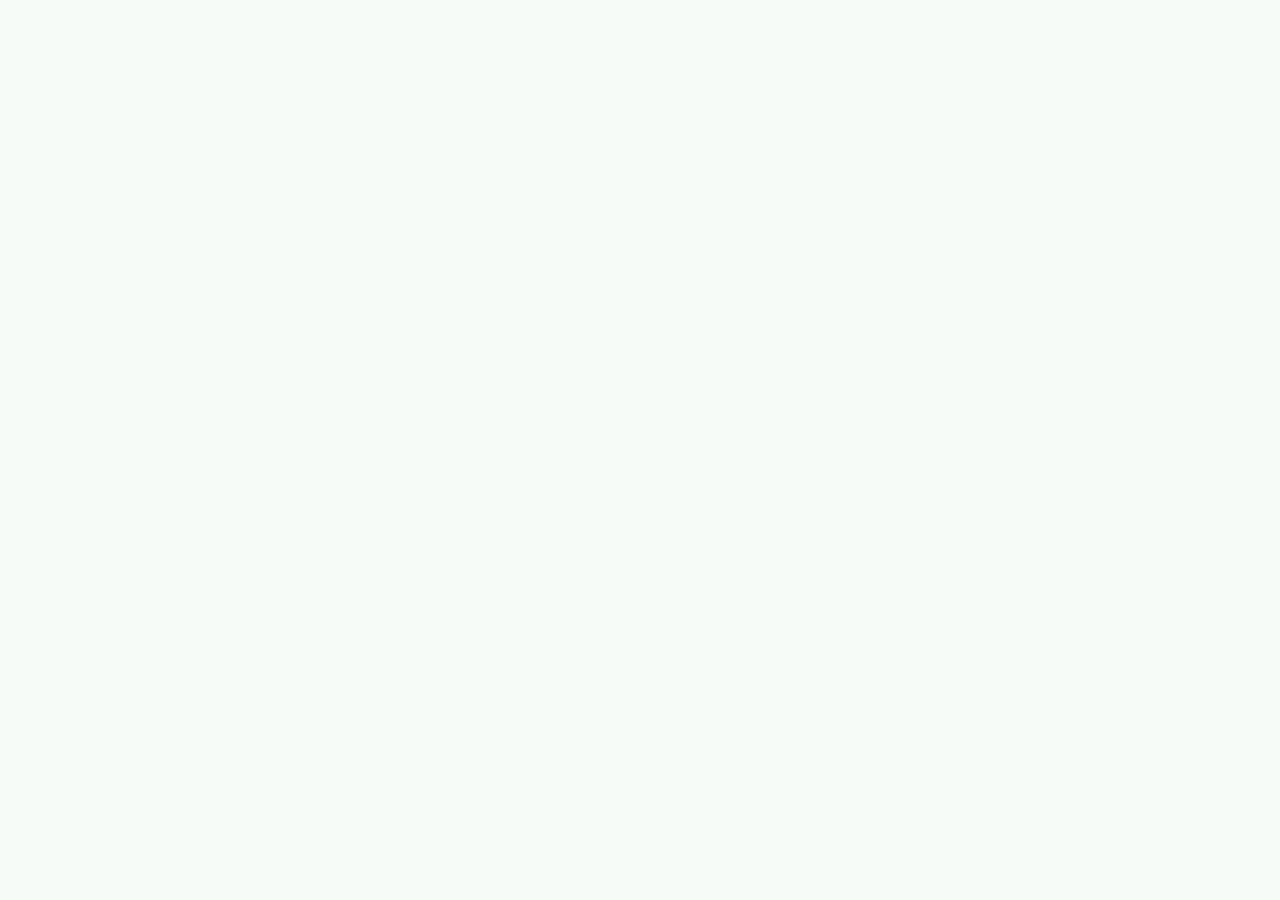
==== commit ea1daf45: "원본 템플릿 업데이트 병합 (cbcfbeb) - 충돌 정리: 내 데이터(data/)·테마(theme/theme.css)·보관용 샘플(src/_*)은 그대로 두고 원본의 샘플 데이터" ====
--- a/index.html
+++ b/index.html
@@ -8,9 +8,9 @@
      주의: /portfolio-update가 index.html을 새로 받으면 이 줄이 사라지니 다시 넣어야 함 -->
 <script>if (!location.search) location.replace('custom/' + location.hash);</script>
 <link rel="icon" href="data:," /><!-- 아이콘 파일 없음: 브라우저가 /favicon.ico를 요청해 404가 나지 않게 -->
-<!-- 고정 렌더러 — 포트폴리오 문서(아래로 읽는 한 페이지, A4 인쇄 = 제출 PDF). 내용은 data/portfolio.json · data/projects/*.json에서 읽습니다. 이 파일은 고치지 않아도 됩니다.
-     주소: #<절 id>(cover · intro · stack · p-<폴더> · p-<폴더>-core · glance · contact). 예전 포트폴리오 덱 주소(#s=<장면 id> · #<번호>)는 같은 절로 넘어갑니다.
-     발표 덱은 project.html?p=<폴더>, 상세 기술문서는 doc.html?p=<폴더>. CDN은 버전 고정(Pretendard v1.3.9, Montserrat 5.2.8 — 영문 라벨, D2Coding 1.3.2) -->
+<!-- 고정 렌더러 — 포트폴리오 페이지(아래로 읽는 한 페이지, A4 인쇄 = 제출 PDF). 내용은 data/portfolio.json · data/projects/*.json에서 읽습니다. 이 파일은 고치지 않아도 됩니다.
+     주소: #<절 id>(cover · intro · stack · p-<폴더> · p-<폴더>-core · glance · contact). 예전 포트폴리오 슬라이드 주소(#s=<장면 id> · #<번호>)는 같은 절로 넘어갑니다.
+     슬라이드는 project.html?p=<폴더>, 프로젝트 상세 문서는 doc.html?p=<폴더>. CDN은 버전 고정(Pretendard v1.3.9, Montserrat 5.2.8 — 영문 라벨, D2Coding 1.3.2) -->
 <link rel="stylesheet" href="https://cdn.jsdelivr.net/gh/orioncactus/pretendard@v1.3.9/dist/web/static/pretendard.css" />
 <link rel="stylesheet" href="https://cdn.jsdelivr.net/npm/@fontsource/montserrat@5.2.8/latin-700.css" />
 <link rel="stylesheet" href="https://cdn.jsdelivr.net/npm/@fontsource/montserrat@5.2.8/latin-800.css" />
--- a/assets/portfolio.css
+++ b/assets/portfolio.css
@@ -1,5 +1,5 @@
 /* ─────────────────────────────────────────────────────────────
-   포트폴리오 문서 — index.html 전용(아래로 읽는 한 페이지 + A4 인쇄 = 제출 PDF)
+   포트폴리오 페이지 — index.html 전용(아래로 읽는 한 페이지 + A4 인쇄 = 제출 PDF)
    화면은 어두운 테마: 검은 바탕(--paper) · 한 단 밝은 카드(--surface) · 흰 글자(--ink, 회색은 --body·--muted)
    · 강조(profile.md 강조색 → PF.applyTheme가 --accent·--accent-ink·--accent-fill·--accent-soft와 짝 색 --accent-2·--accent-3을 맞춤)
    · 강조 그러데이션(--grad: 글자, --glow: 번호 배지·광채). 영문 라벨·영문 이름은 Montserrat(--display), 한글은 Pretendard
@@ -134,12 +134,12 @@
 .meta dd { margin-top: 2px; font-size: 15px; font-weight: 600; }
 .intent { margin-top: 28px; padding-left: 16px; border-left: 3px solid var(--accent); border-image: linear-gradient(180deg, var(--accent), var(--accent-2)) 1; }
 .intent .k { color: var(--accent-ink); }
-.intent p + p { margin-top: 6px; font-size: 15px; line-height: 1.75; color: var(--body); }
+.intent p + p { margin-top: 6px; font-size: 15px; line-height: 1.75; color: var(--body); white-space: pre-line; }
 .tags { display: flex; flex-wrap: wrap; gap: 6px; margin-top: 24px; }
 .tags li { padding: 4px 12px; border-radius: var(--pill); border: 1px solid var(--line-2); color: var(--ink); font-size: 12.5px; font-weight: 600; }
 .pi-r .btns { margin-top: 28px; }
 
-/* ④-2 기능 소개: 화면 왼쪽 · 설명과 [발표 덱에서 보기] 오른쪽 */
+/* ④-2 기능 소개: 화면 왼쪽 · 설명과 [슬라이드 열기] 오른쪽 */
 .fe { display: grid; grid-template-columns: minmax(0, 1fr); gap: 24px; align-items: start; }
 .shots { display: grid; grid-template-columns: minmax(0, 1fr); gap: 16px; }
 .shot { background: var(--surface); border: 1px solid var(--line); border-radius: var(--radius); overflow: hidden; transition: box-shadow .15s, border-color .15s; }
@@ -178,6 +178,7 @@
 .fg-tag { padding: 1px 8px; border-radius: var(--pill); border: 1px solid var(--line-2); font-size: 12px; font-weight: 700; color: var(--muted); }
 .fg-t p:not(.fg-h) { margin-top: 8px; font-size: 14px; line-height: 1.6; color: var(--body); }
 .fg-t .fg-why { color: var(--muted); }
+.fr-t .f-int b { color: var(--accent); font-weight: 700; margin-right: .35em; }
 .fg-btns { margin-top: 20px; }
 
 /* ⑤ 한눈에 보기 */
--- a/theme/theme.css
+++ b/theme/theme.css
@@ -1,7 +1,8 @@
 /* ─────────────────────────────────────────────────────────────
-   테마 (theme/theme.css) — 2026-11-09
+   테마 (theme/theme.css) — 2026-11-09 · 2026-11-12 밝은 파스텔 초록으로 (수강생 요청)
    참고한 화면: 내 기술문서 발표 자료(기술문서_포트폴리오_김승구.pptx)
    뽑은 인상: 흰 바탕 · 짙은 숲 초록 제목 · 초록 라벨 · 연한 회녹색 판과 얇은 테두리 · 단정한 모서리 · 평평함(광채 없음)
+   → 같은 초록 계열을 밝게: 아주 연한 민트빛 바탕 · 파스텔 초록 판·라벨·배지 · 덱 표지도 밝은 파스텔 초록(짙은 글자)
    값을 고쳐도 됩니다(저장 → 새로고침). 손잡이 설명: .claude/skills/portfolio-theme/rules.md
    이 파일은 /portfolio-update가 건드리지 않습니다. 기본 테마로 되돌리기: /portfolio-theme 되돌리기
 
@@ -13,18 +14,18 @@
 :root {
   /* ① 바탕과 글자 */
   --t-scheme: light;
-  --t-bg: #FFFFFF;              /* 슬라이드 바탕 */
-  --t-surface: #F3F5F4;         /* 회녹색 판(코드·소개 카드) */
-  --t-ink: #0B3D2E;             /* 짙은 숲 초록 제목 */
-  --t-body: #222222;            /* 본문 */
-  --t-muted: #5F6670;           /* 보조 글자(쪽 번호·캡션) */
-  --t-line: #D7DED9;            /* 카드 테두리 */
-  --t-line-2: #B7CFC4;          /* 태그 테두리 */
+  --t-bg: #F6FBF8;              /* 아주 연한 민트빛 바탕 */
+  --t-surface: #FFFFFF;         /* 흰 카드 */
+  --t-ink: #0F382C;             /* 짙은 초록 제목(읽히게 진하게 둠) */
+  --t-body: #2B3632;            /* 본문(초록빛 도는 짙은 회색) */
+  --t-muted: #5B6B65;           /* 보조 글자(쪽 번호·캡션) */
+  --t-line: #D6EBE1;            /* 카드 테두리(파스텔) */
+  --t-line-2: #A9D8C3;          /* 태그 테두리(파스텔) */
 
-  /* ② 강조색 — 한 색(라벨 초록) */
-  --t-accent: #2E6B57;
-  --t-accent-2: #2E6B57;
-  --t-accent-3: #2E6B57;
+  /* ② 강조색 — 한 색(파스텔 초록). 글자·칠 대비는 페이지가 바탕에 맞춰 자동으로 맞춤 */
+  --t-accent: #6FC3A0;
+  --t-accent-2: #6FC3A0;
+  --t-accent-3: #6FC3A0;
 
   /* ③ 모양 */
   --t-radius: 12px;
@@ -41,8 +42,8 @@
   --t-mark: 0;
 
   /* ⑥ 코드·다이어그램 판 */
-  --t-code-bg: #1F2A26;         /* PPT 코드 글자색(짙은 녹흑) */
-  --t-diagram: #F3F5F4;
+  --t-code-bg: #22302B;         /* 코드 판(문서) — 코드 강조색이 어두운 판 기준이라 어둡게 둠 */
+  --t-diagram: #F1F8F4;
 }
 
 :root[data-mode="dark"] {
@@ -66,3 +67,49 @@
 
 /* 포트폴리오 문서 · 기술 스택 절 오른쪽 문구("근거 프로젝트와 함께") 숨기기 — 수강생 요청 (2026-11-10) */
 #stack .sec-r { display: none; }
+
+/* ── 발표 덱 전용 모양 — 기술문서_포트폴리오_김승구.pdf처럼 (수강생 요청 2026-11-12) ──
+   .pf-scene(장면)은 발표 덱(project.html)에만 있어 포트폴리오 문서·상세 문서·custom 페이지는 바뀌지 않습니다.
+   라이트 모드에만 적용(다크 모드 덱은 그대로). 색만 바꿉니다 — 크기·여백·글꼴은 그대로라 장면 배치 점검에 영향 없음.
+   되돌리려면 이 주석부터 파일 끝까지 지우면 됩니다. */
+
+/* ① 본문 장면: 흰 카드 + 얇은 테두리, 파스텔 초록 번호 배지(짙은 숫자), 밝은 민트 코드 판 */
+:root:not([data-mode="dark"]) .pf-scene {
+  --card: #FFFFFF;
+  --paper: #FFFFFF;
+  --glow: #A8DCC4;
+  --code-bg: #EFF8F3;
+}
+:root:not([data-mode="dark"]) .pf-scene :is(.ncard .num, .toc-list .n) { color: #123F32; }
+:root:not([data-mode="dark"]) .pf-scene .fit-in pre code,
+:root:not([data-mode="dark"]) .pf-scene .msg-b pre { color: #222222; }
+:root:not([data-mode="dark"]) .pf-scene .fit-in pre code [class*="hljs-"] { color: inherit; font-style: normal; font-weight: inherit; }
+:root:not([data-mode="dark"]) .pf-scene .fit-in pre code .hljs-comment { color: #2A6A54; font-weight: 700; }
+
+/* ② 프로젝트 표지·장 표지·맺음: 밝은 파스텔 초록 바탕 + 짙은 초록 글자 */
+:root:not([data-mode="dark"]) .pf-scene:is(.t-P1, .t-CH, .t-EN) {
+  --bg: #CDEBDD;
+  --ink: #123F32;
+  --muted: #3B6455;
+  --faint: #5A8172;
+  --line: #A6D6C0;
+  --line-2: #82C3A7;
+  --card: #E6F5EE;
+  --paper: #E6F5EE;
+  --accent: #2A6A54;
+  --accent-ink: #2A6A54;
+  --accent-fill: #2A6A54;
+  --accent-soft: #E6F5EE;
+  --glow: #A8DCC4;
+  --grad: linear-gradient(#2A6A54, #2A6A54);
+  --shadow: rgb(20 22 30 / .12);
+}
+:root:not([data-mode="dark"]) .pf-scene:is(.t-P1, .t-CH, .t-EN) .tags li { background: #E6F5EE; }
+
+/* ③ 모든 발표 덱 표지 (수강생 요청 2026-11-12)
+   - 왼쪽: 대표 이미지를 맨 위로, 프로젝트 이름·한 줄 설명은 이미지 아래로(순서만 바꿈 — 크기는 그대로라 배치 점검에 영향 없음)
+   - 왼쪽 대표 이미지와 오른쪽 글 상자(장르·기간… 첫 줄)의 위쪽을 같은 높이에서 시작
+   대표 이미지가 없는 표지(잘자요 등)는 이름·설명이 그대로 맨 위.
+   한 프로젝트에만 걸려면 앞에 [data-pf-project="<폴더 이름>"]을 붙임(발표 덱이 붙이는 폴더 이름) */
+.pf-scene.t-P1 .pi-left > .pi-cover { order: -1; }
+.pf-scene.t-P1 .pi-right { justify-content: flex-start; }
